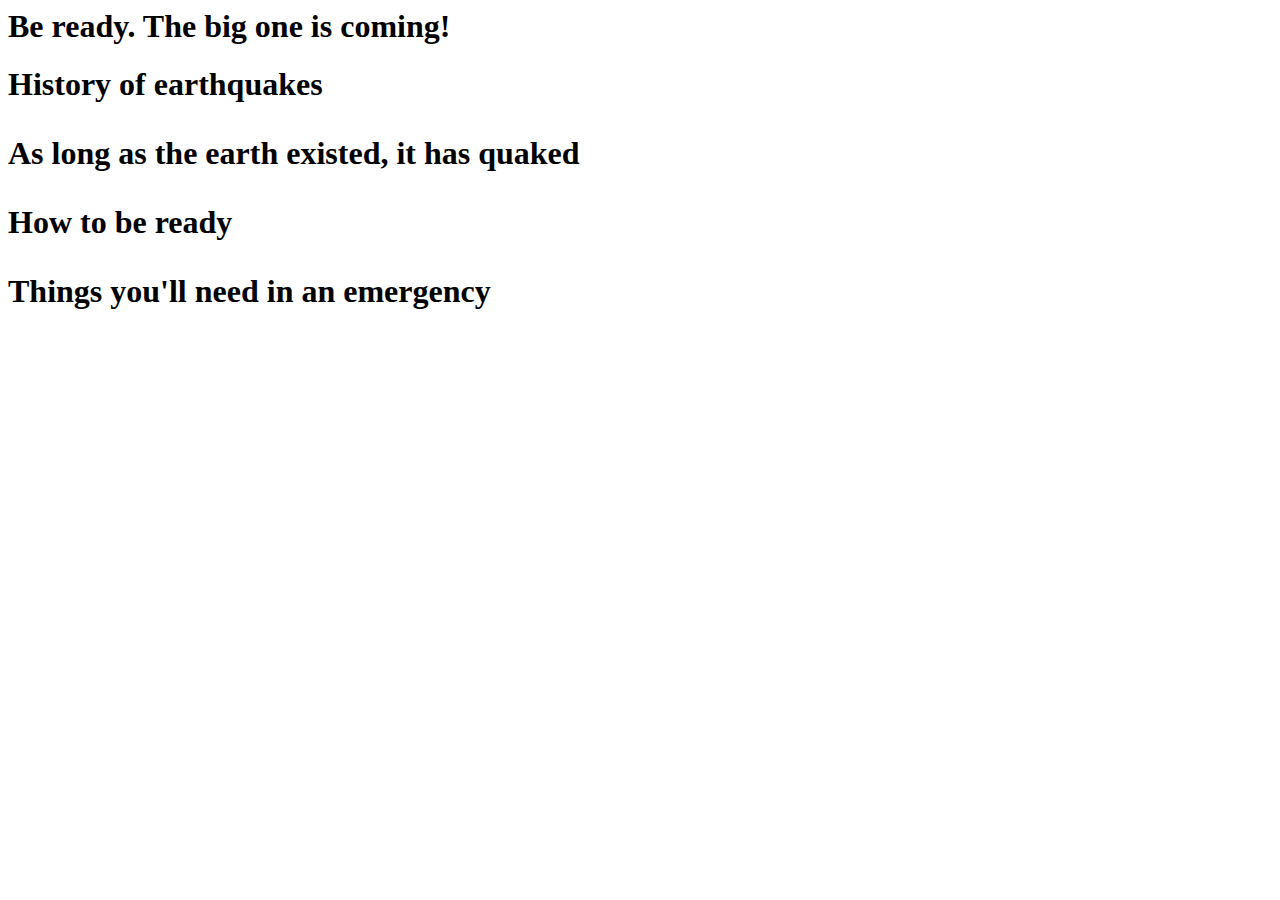
==== Index.html @ f9f4263a "Project files from teammate" ====
<html>
  <head>
    <title>

    </title>
  </head>
  <body>
      <header>
        <h1>
          Be ready. The big one is coming!
        <h1>
        <nav>

        </nav>
      </header>
      <article>
        <section>
          <h1>
            History of earthquakes
          <h1>
          <p>
            As long as the earth existed, it has quaked
          </p>
        </section>
        <section>
          <h1>
            How to be ready
          </h>
          <p>
            Things you'll need in an emergency
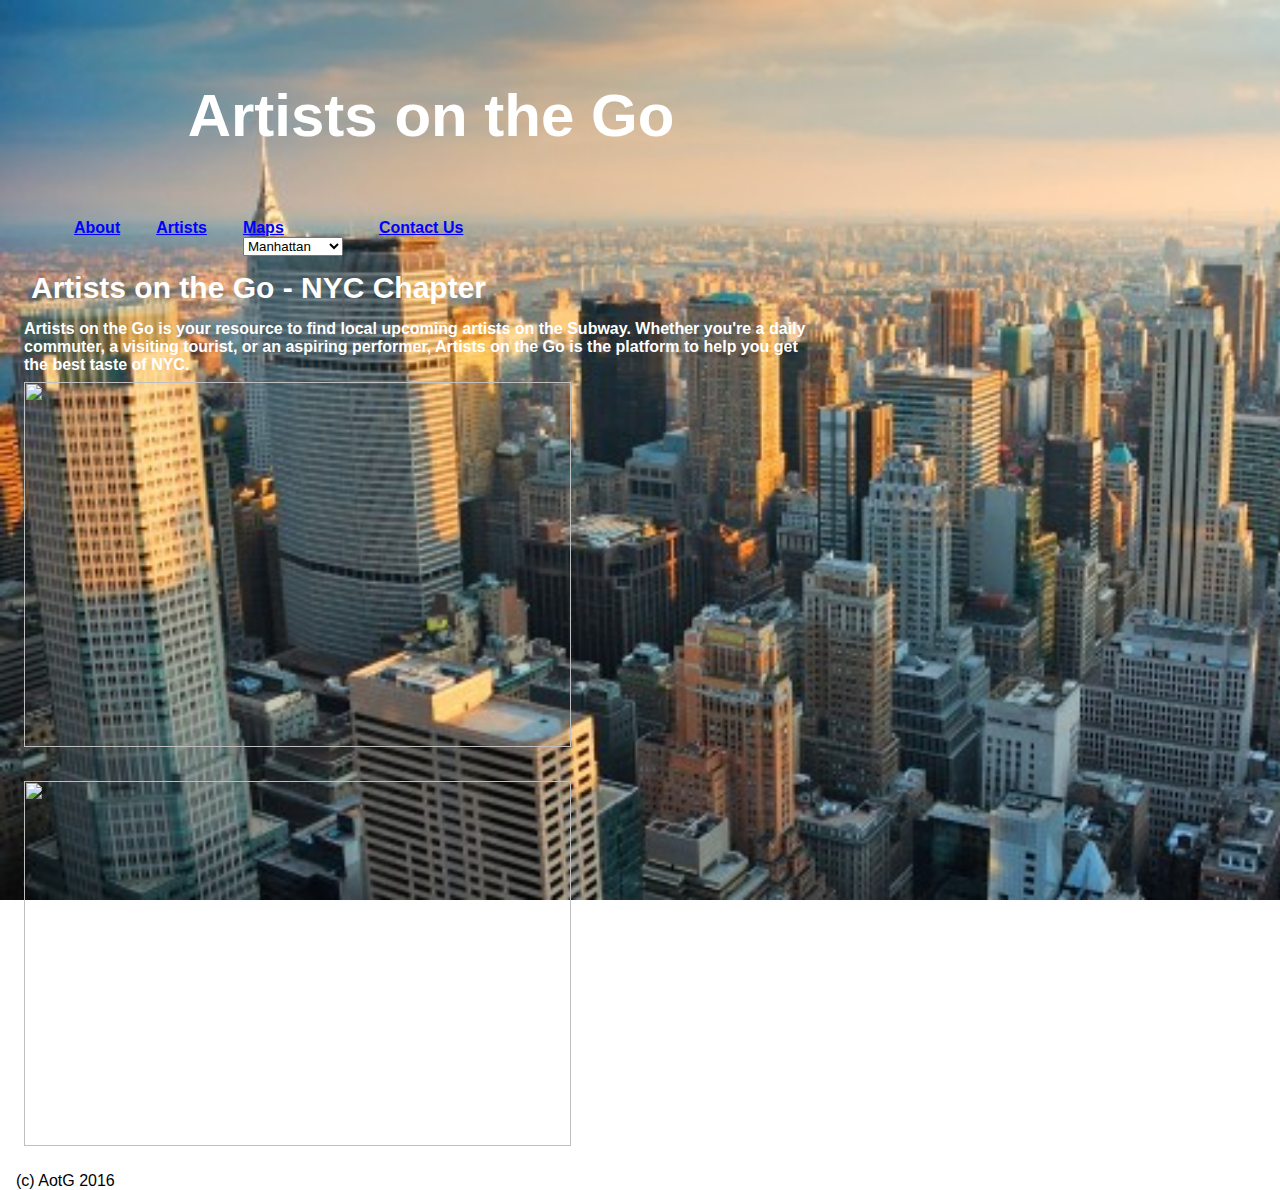
==== commit 6e0c103f: "Project file" ====
--- a/Index.html
+++ b/Index.html
@@ -1,30 +1,47 @@
+<!DOCTYPE html>
+
 <html>
   <head>
-    <title>
+    <link rel="stylesheet" href="aotgstyle.css" media="screen" title="no title" charset="utf-8">
+    <title>Artists on the Go NYC</title>
+  </head>
 
-    </title>
-  </head>
   <body>
-      <header>
-        <h1>
-          Be ready. The big one is coming!
-        <h1>
-        <nav>
+    <header>
+      <h1>Artists on the Go</h1>
+    </header>
 
-        </nav>
-      </header>
-      <article>
-        <section>
-          <h1>
-            History of earthquakes
-          <h1>
-          <p>
-            As long as the earth existed, it has quaked
-          </p>
-        </section>
-        <section>
-          <h1>
-            How to be ready
-          </h>
-          <p>
-            Things you'll need in an emergency
+    <nav>
+      <ul>
+        <li><a href="index.html">About</a></li>
+        <li><a href="artist.html">Artists</a></li>
+        <li><a href="maps.html">Maps<br>
+          <select class="" name="">
+            <option value="Manhattan">Manhattan</option>
+            <option value="Brooklyn">Brooklyn</option>
+            <option value="Bronx">Bronx</option>
+            <option value="Queens">Queens</option>
+            <option value="Staten Island">Staten Island</option>
+          </select></a></li>
+            <!-- Imbue code with semantic meaning, give it meaning whenever possible to represent . ... The better you name it the  -->
+        </li>
+        <li> <a href > Contact Us </a> </li>
+      </ul>
+    </nav>
+
+    <h2>Artists on the Go - NYC Chapter</h2>
+
+    <!-- '[video or slideshow of local performers on the train]' -->
+      <p>
+        Artists on the Go is your resource to find local upcoming artists on the Subway. Whether you're a daily commuter, a visiting tourist, or an aspiring performer, Artists on the Go is the platform to help you get the best taste of NYC.
+      </p>
+
+      <img src="file:///Users/hwMacAir/Documents/Projects/Code101/AotGimg1" alt="" height="364.7" width="547"/><br>
+      <img src="file:///Users/hwMacAir/Documents/Projects/Code101/AotGimg2" alt="" height="364.7" width="547"/><br>
+
+      <!-- 'AotGimg2 originally height="334" width="500", we adjusted to make photos same size -->
+
+      <footer>(c) AotG 2016</footer>
+
+  </body>
+</html>
--- a/aotgstyle.css
+++ b/aotgstyle.css
@@ -0,0 +1,115 @@
+/* Note to students: Some properties are given to you to fill out,
+others you can modify as they stand, and if you have time,
+there are definitely some properties you should add! */
+
+
+
+html {
+  height: 100%;
+}
+
+body {
+  width: 800px;
+  height: 100%;
+  padding: 8px;
+  border: 10px;
+  font-family: sans-serif;
+  background-image: url("nycskyline");
+  background-color: transparent;
+  background-repeat: no-repeat;
+  background-size: cover;
+}
+
+header {
+  width: 800px;
+  height: 120px;
+  background-color: none;
+  color: white;
+  margin: .5em;
+  font-size: 30px;
+  line-height: 120px;
+  text-align: center;
+  display: block;
+}
+
+h2 {
+  background-color: none;
+  color: white;
+  margin: .5em;
+  font-size: 30px;
+  text-shadow: 4px;
+  text-align: left;
+  display: block;
+}
+
+p {
+  width: 800px;
+  background-color: none;
+  color: white;
+  margin: .5em;
+  font-size: 16px;
+  font-weight: 300;
+  font-weight: bold;
+  text-shadow: 4px;
+  text-align: left;
+  display: block;
+}
+
+img {
+  margin: .5em;
+  font-size: 16px;
+  text-align: left;
+  display: block;
+}
+
+nav {
+  display: inline-block;
+}
+
+nav ul {
+  border-bottom: 1px;
+  list-style-type: none;
+}
+
+nav li {
+  float: left;
+}
+
+nav li a {
+  display: block;
+  height: 25px;
+  padding: 12px 18px 8px 18px;
+  font-weight: bold;
+  color: blue;
+  vertical-align: middle;
+}
+
+a {
+  color: ;
+}
+
+section {
+  width: 73%;
+  display: inline-block;
+  float: left;
+}
+
+aside {
+  width: 17%;
+  display: inline-block;
+  background-color:;
+  padding:;
+  min-height: 100%;
+}
+
+aside ul {
+  list-style-type: none;
+}
+
+footer {
+  width: 790px;
+  background-color:;
+  color:;
+  clear: both;
+  display: block;
+}
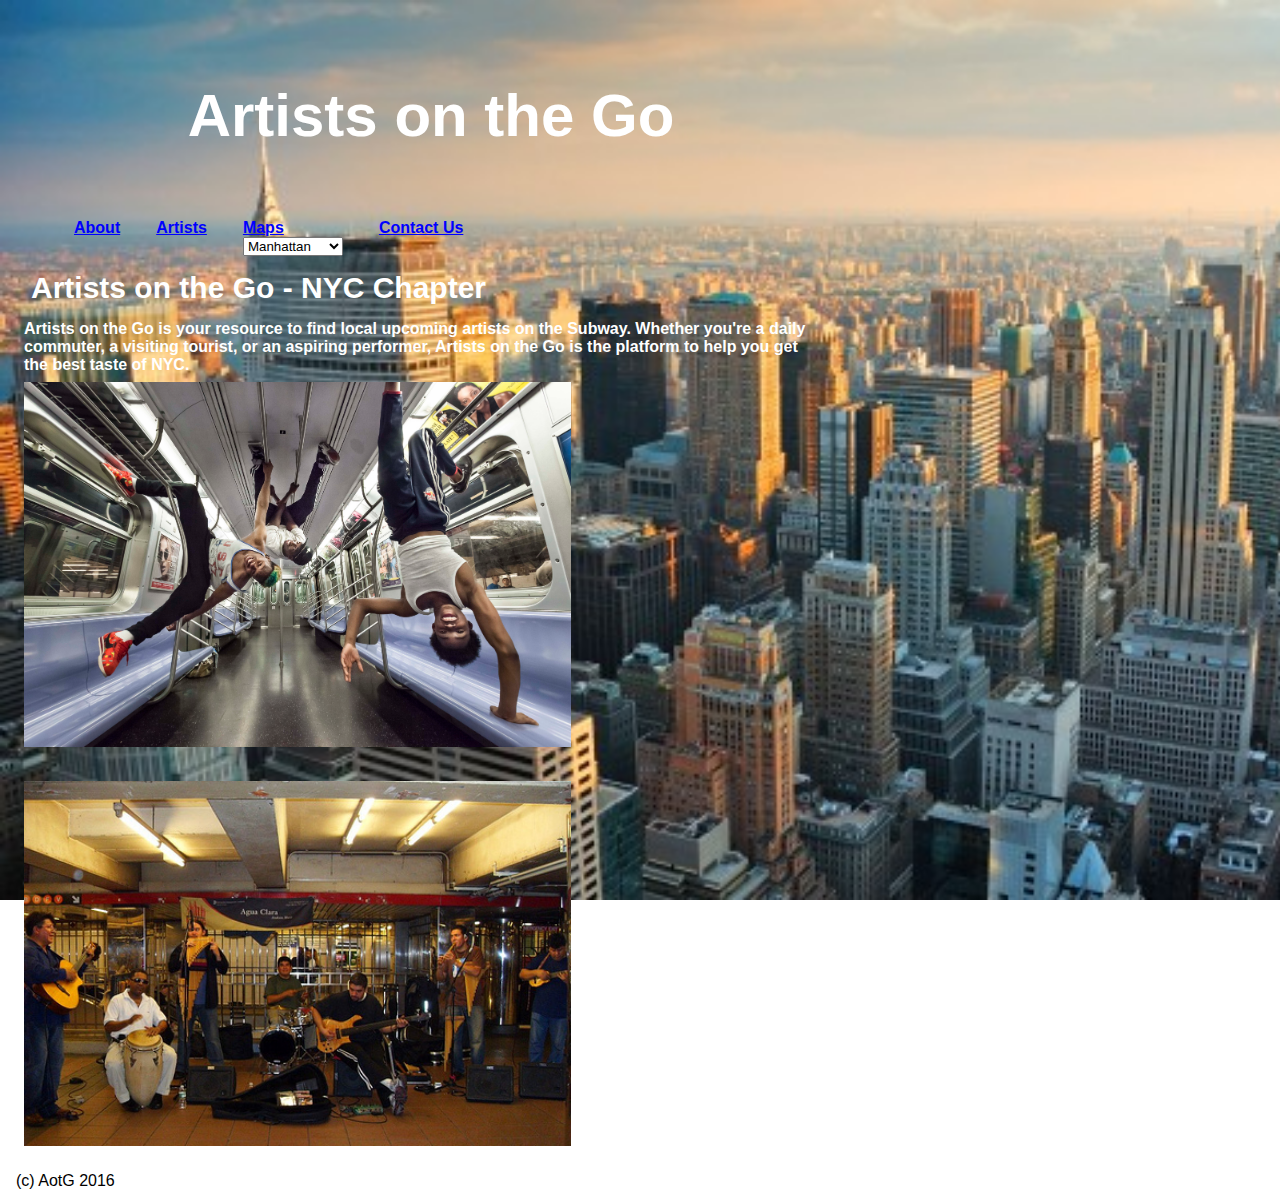
==== commit cf3ac3c3: "Update to working version." ====
--- a/Index.html
+++ b/Index.html
@@ -14,7 +14,7 @@
     <nav>
       <ul>
         <li><a href="index.html">About</a></li>
-        <li><a href="artist.html">Artists</a></li>
+        <li><a href="artists.html">Artists</a></li>
         <li><a href="maps.html">Maps<br>
           <select class="" name="">
             <option value="Manhattan">Manhattan</option>
@@ -36,8 +36,8 @@
         Artists on the Go is your resource to find local upcoming artists on the Subway. Whether you're a daily commuter, a visiting tourist, or an aspiring performer, Artists on the Go is the platform to help you get the best taste of NYC.
       </p>
 
-      <img src="file:///Users/hwMacAir/Documents/Projects/Code101/AotGimg1" alt="" height="364.7" width="547"/><br>
-      <img src="file:///Users/hwMacAir/Documents/Projects/Code101/AotGimg2" alt="" height="364.7" width="547"/><br>
+      <img src="AotGimg1" alt="" height="364.7" width="547"/><br>
+      <img src="AotGimg2" alt="" height="364.7" width="547"/><br>
 
       <!-- 'AotGimg2 originally height="334" width="500", we adjusted to make photos same size -->
 
